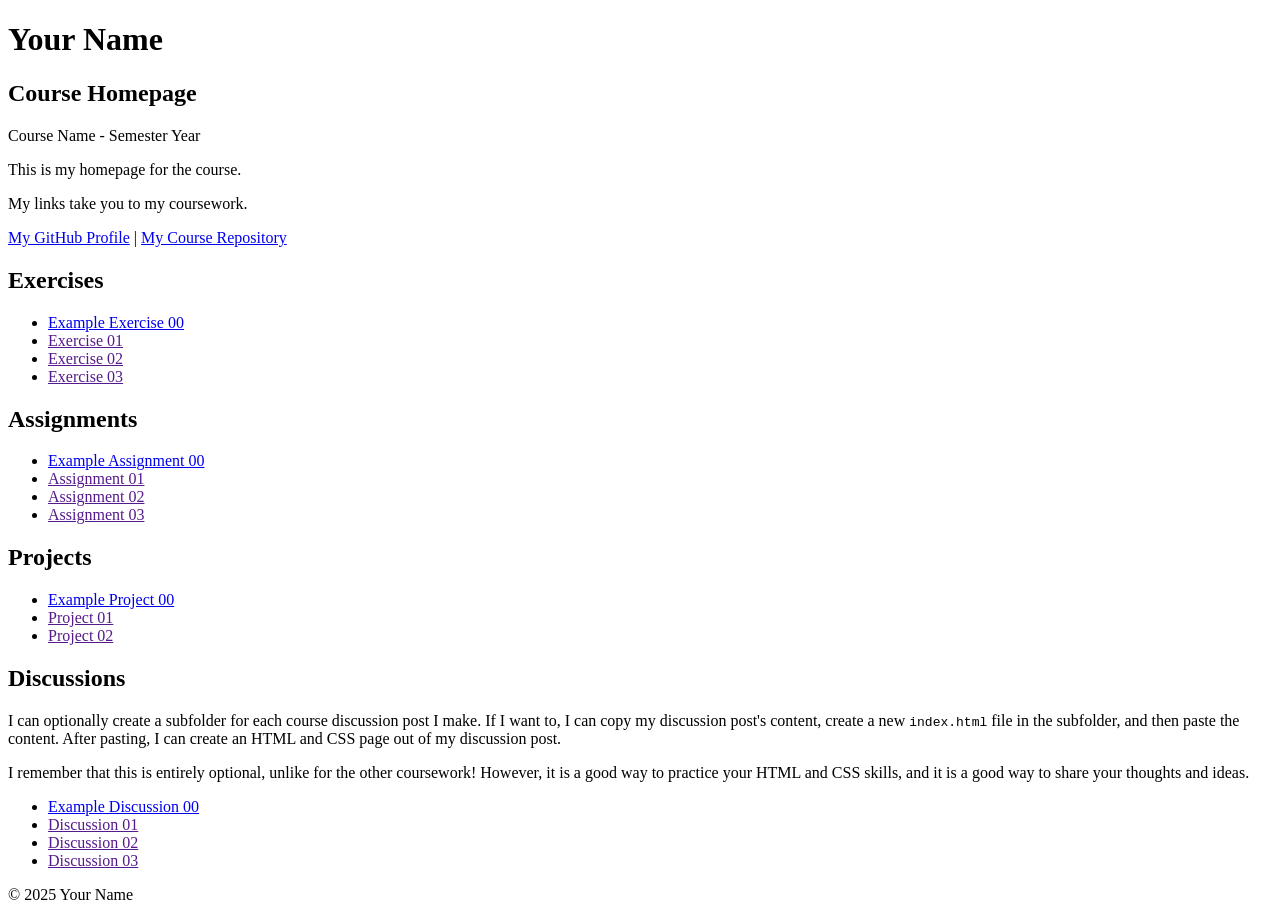
==== index.html @ f6c09639 "Initial commit" ====
<!DOCTYPE html>

<!--

INSTRUCTIONS: HOW TO CHANGE THIS PAGE:

1. Change "Student Name" in the title above to your real name.

2. Change "Your Name" in the big heading below to your real name.

3. Change "your-username" to your real GitHub username in both links.

4. Change "your-repo-name" to the name of this repository.

5. Change "Course Name" to the name of your class.

6. Change "Semester Year" to match when you are taking this class.

7. Add links to your work:
    - Find the words that say "Exercise 01", "Assignment 01", etc.
    - Between the quote marks in href="", put the relative link to your work in the subfolder. You can simply link to the subfolder name. Take a look at the example folders and links to see how to do this.
    - For work not yet started/completed, you can leave the href="" blank until you are ready.
    - Change the words "Exercise 01" to match the name of the exercise. Do the same for assignments and projects. If you add your discussion posts, do the same for them.
    - Do this for each piece of work you finish.

8. You can add more links by copying a whole line like this:
    <li><a href="">New Work Name</a></li>
    Then paste it below the last one in that section.

9. Save your changes and push to GitHub when you are done. Remember you can use GitHub Desktop to help you with this.

Remember: During the course, if you want, you can style your homepage to introduce your own style and aesthetics. To start, keep this page simple and plain. This is just a template to get you started. Embrace the handcrafted approach to web design and development: change things to make them your own.

Remember: You must have a GitHub account, a new GitHub repository for this course, and this file (index.html) in that repository. 

Remember: You must create subfolders for each piece of coursework as the semester progresses.

-->

<html lang="en">
    <head>
        <meta charset="UTF-8" />
        <title>Course Homepage template</title>
        <meta charset="UTF-8" />
        <meta name="viewport" content="width=device-width, initial-scale=1.0" />
        <title>Student Name - Course Homepage</title>
    </head>

    <body>
        <header>
            <h1>Your Name</h1>
            <h2>Course Homepage</h2>
            <p>Course Name - Semester Year</p>
            <p>This is my homepage for the course.</p>
            <p>My links take you to my coursework.</p>
            <nav>
                <a href="https://github.com/your-username">My GitHub Profile</a>
                |
                <a href="https://github.com/your-username/your-repo-name">
                    My Course Repository
                </a>
            </nav>
        </header>

        <main>
            <section>
                <h2>Exercises</h2>
                <ul>
                    <li>
                        <a href="example-exercise-00/">Example Exercise 00</a>
                    </li>
                    <li><a href="">Exercise 01</a></li>
                    <li><a href="">Exercise 02</a></li>
                    <li><a href="">Exercise 03</a></li>
                </ul>
            </section>

            <section>
                <h2>Assignments</h2>
                <ul>
                    <li>
                        <a href="example-assignment-00/">
                            Example Assignment 00
                        </a>
                    </li>
                    <li><a href="">Assignment 01</a></li>
                    <li><a href="">Assignment 02</a></li>
                    <li><a href="">Assignment 03</a></li>
                </ul>
            </section>

            <section>
                <h2>Projects</h2>
                <ul>
                    <li>
                        <a href="example-project-00/">Example Project 00</a>
                    </li>
                    <li><a href="">Project 01</a></li>
                    <li><a href="">Project 02</a></li>
                </ul>
            </section>

            <section>
                <h2>Discussions</h2>
                <p>
                    I can optionally create a subfolder for each course
                    discussion post I make. If I want to, I can copy my
                    discussion post's content, create a new
                    <code>index.html</code>
                    file in the subfolder, and then paste the content. After
                    pasting, I can create an HTML and CSS page out of my
                    discussion post.
                </p>
                <p>
                    I remember that this is entirely optional, unlike for the
                    other coursework! However, it is a good way to practice your
                    HTML and CSS skills, and it is a good way to share your
                    thoughts and ideas.
                </p>
                <ul>
                    <li>
                        <a href="example-discussion-00/">
                            Example Discussion 00
                        </a>
                    </li>
                    <li><a href="">Discussion 01</a></li>
                    <li><a href="">Discussion 02</a></li>
                    <li><a href="">Discussion 03</a></li>
                </ul>
            </section>
        </main>

        <footer>
            <p>&copy; 2025 Your Name</p>
        </footer>
    </body>
</html>
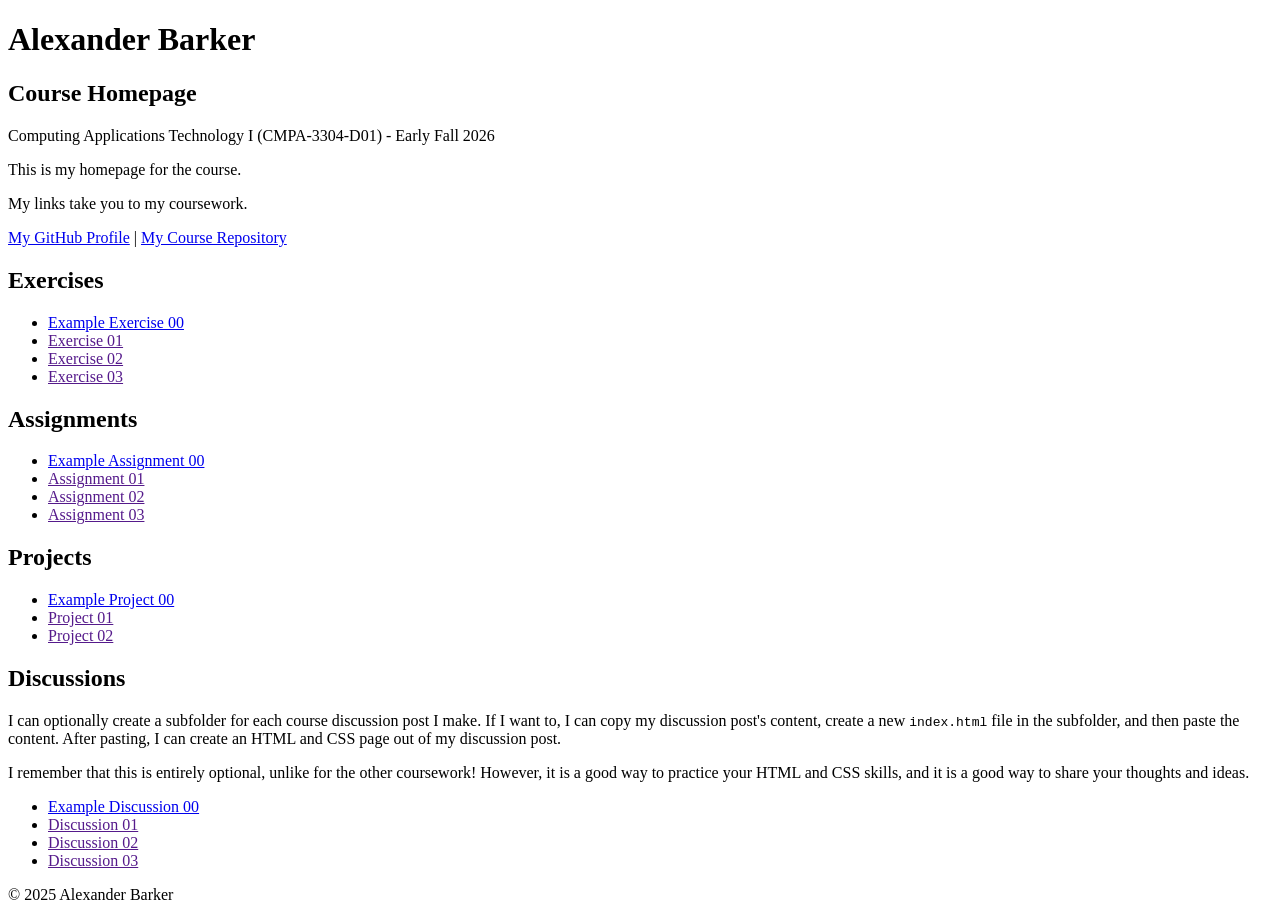
==== commit cd65aa4d: "Update index.html Initial commit: Update my course homepage text." ====
--- a/index.html
+++ b/index.html
@@ -43,20 +43,20 @@
         <title>Course Homepage template</title>
         <meta charset="UTF-8" />
         <meta name="viewport" content="width=device-width, initial-scale=1.0" />
-        <title>Student Name - Course Homepage</title>
+        <title>Alexander Barker - Course Homepage</title>
     </head>
 
     <body>
         <header>
-            <h1>Your Name</h1>
+            <h1>Alexander Barker</h1>
             <h2>Course Homepage</h2>
-            <p>Course Name - Semester Year</p>
+            <p>Computing Applications Technology I (CMPA-3304-D01) - Early Fall 2026</p>
             <p>This is my homepage for the course.</p>
             <p>My links take you to my coursework.</p>
             <nav>
-                <a href="https://github.com/your-username">My GitHub Profile</a>
+                <a href="https://github.com/alexander6056">My GitHub Profile</a>
                 |
-                <a href="https://github.com/your-username/your-repo-name">
+                <a href="https://github.com/alexander6056/3304-Course-Portfolio">
                     My Course Repository
                 </a>
             </nav>
@@ -131,7 +131,7 @@
         </main>
 
         <footer>
-            <p>&copy; 2025 Your Name</p>
+            <p>&copy; 2025 Alexander Barker</p>
         </footer>
     </body>
 </html>
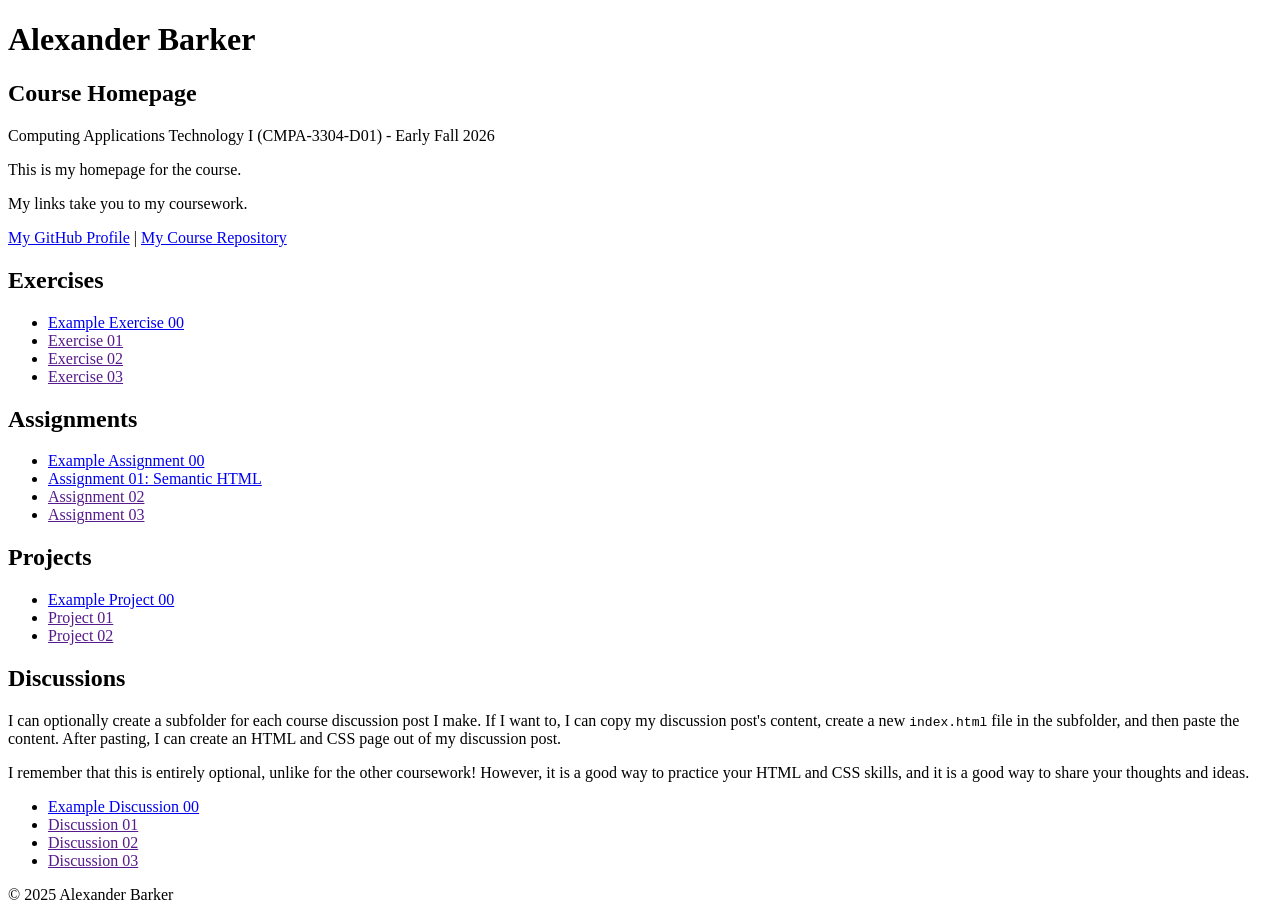
==== commit ad9550c5: "Assignment-01 Completion and push of Assignment 01" ====
--- a/index.html
+++ b/index.html
@@ -83,7 +83,7 @@
                             Example Assignment 00
                         </a>
                     </li>
-                    <li><a href="">Assignment 01</a></li>
+                    <li><a href="assignment-01/">Assignment 01: Semantic HTML</a></li>
                     <li><a href="">Assignment 02</a></li>
                     <li><a href="">Assignment 03</a></li>
                 </ul>
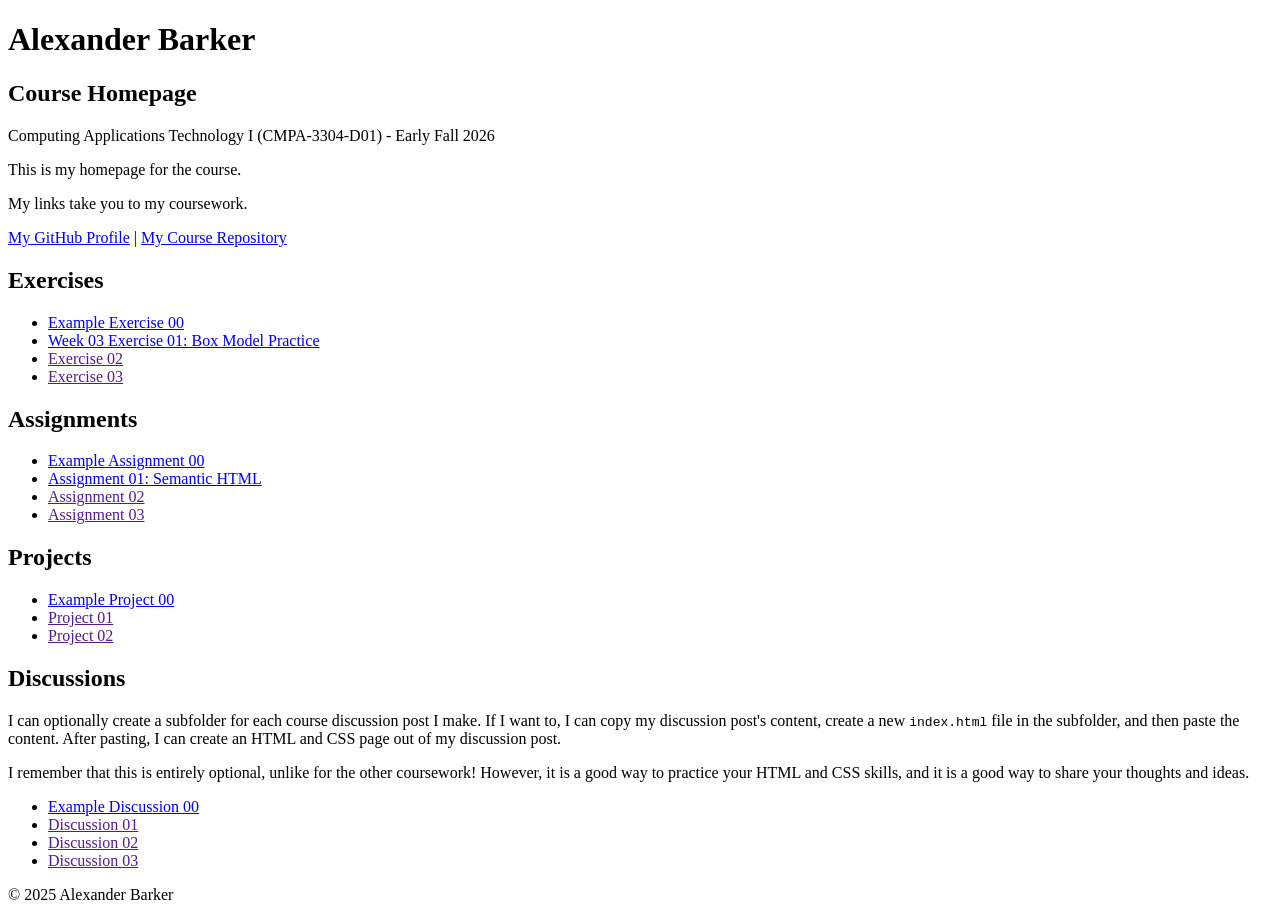
==== commit ee300fe0: "Created and Completed week-3 exercise 01" ====
--- a/index.html
+++ b/index.html
@@ -40,7 +40,7 @@
 <html lang="en">
     <head>
         <meta charset="UTF-8" />
-        <title>Course Homepage template</title>
+        <title>Course Homepage</title>
         <meta charset="UTF-8" />
         <meta name="viewport" content="width=device-width, initial-scale=1.0" />
         <title>Alexander Barker - Course Homepage</title>
@@ -69,7 +69,7 @@
                     <li>
                         <a href="example-exercise-00/">Example Exercise 00</a>
                     </li>
-                    <li><a href="">Exercise 01</a></li>
+                    <li><a href="week-03-exercise-01/">Week 03 Exercise 01: Box Model Practice</a></li>
                     <li><a href="">Exercise 02</a></li>
                     <li><a href="">Exercise 03</a></li>
                 </ul>
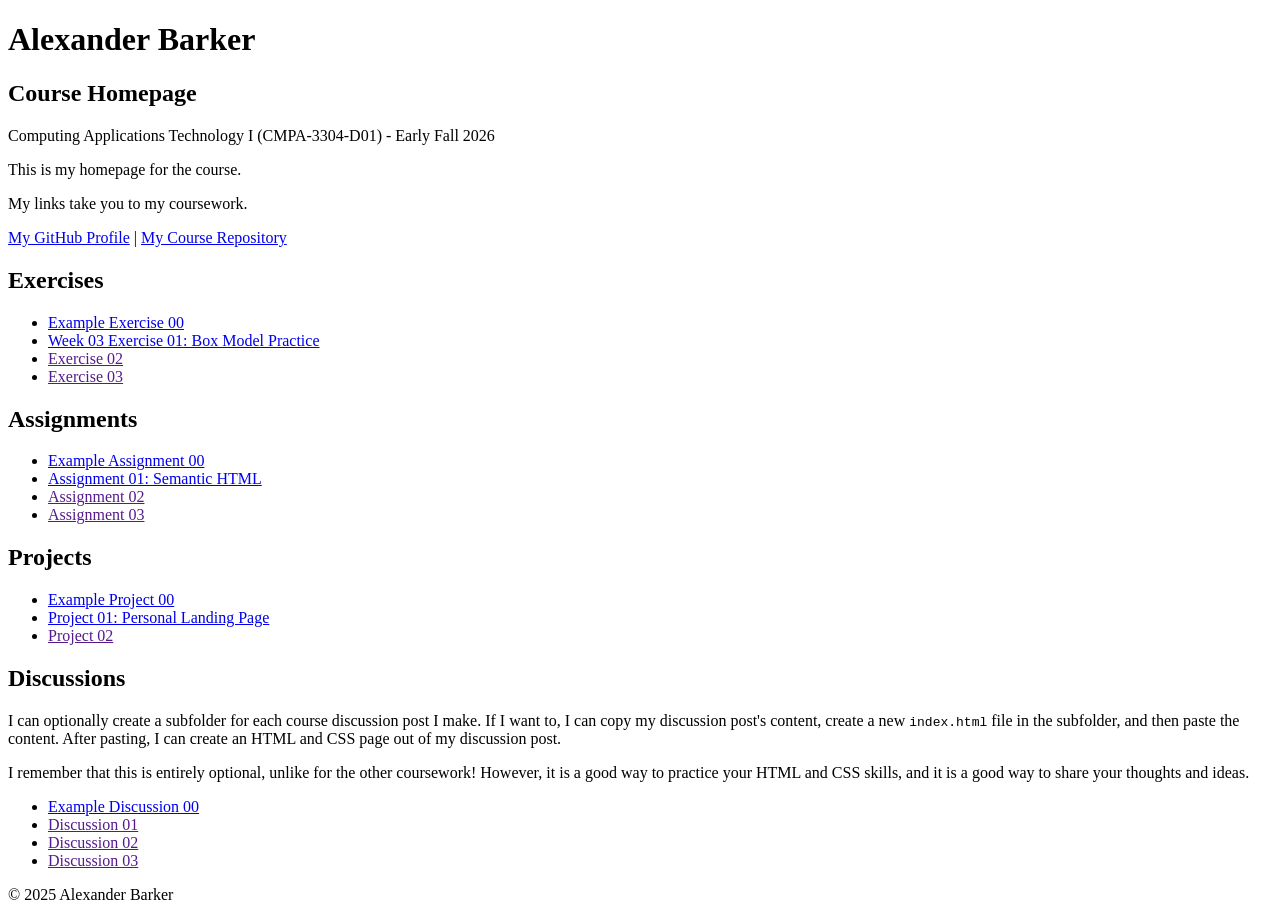
==== commit bc7b7e2d: "Added other image and Changed main index" ====
--- a/index.html
+++ b/index.html
@@ -95,7 +95,7 @@
                     <li>
                         <a href="example-project-00/">Example Project 00</a>
                     </li>
-                    <li><a href="">Project 01</a></li>
+                    <li><a href="project-01/">Project 01: Personal Landing Page</a></li>
                     <li><a href="">Project 02</a></li>
                 </ul>
             </section>
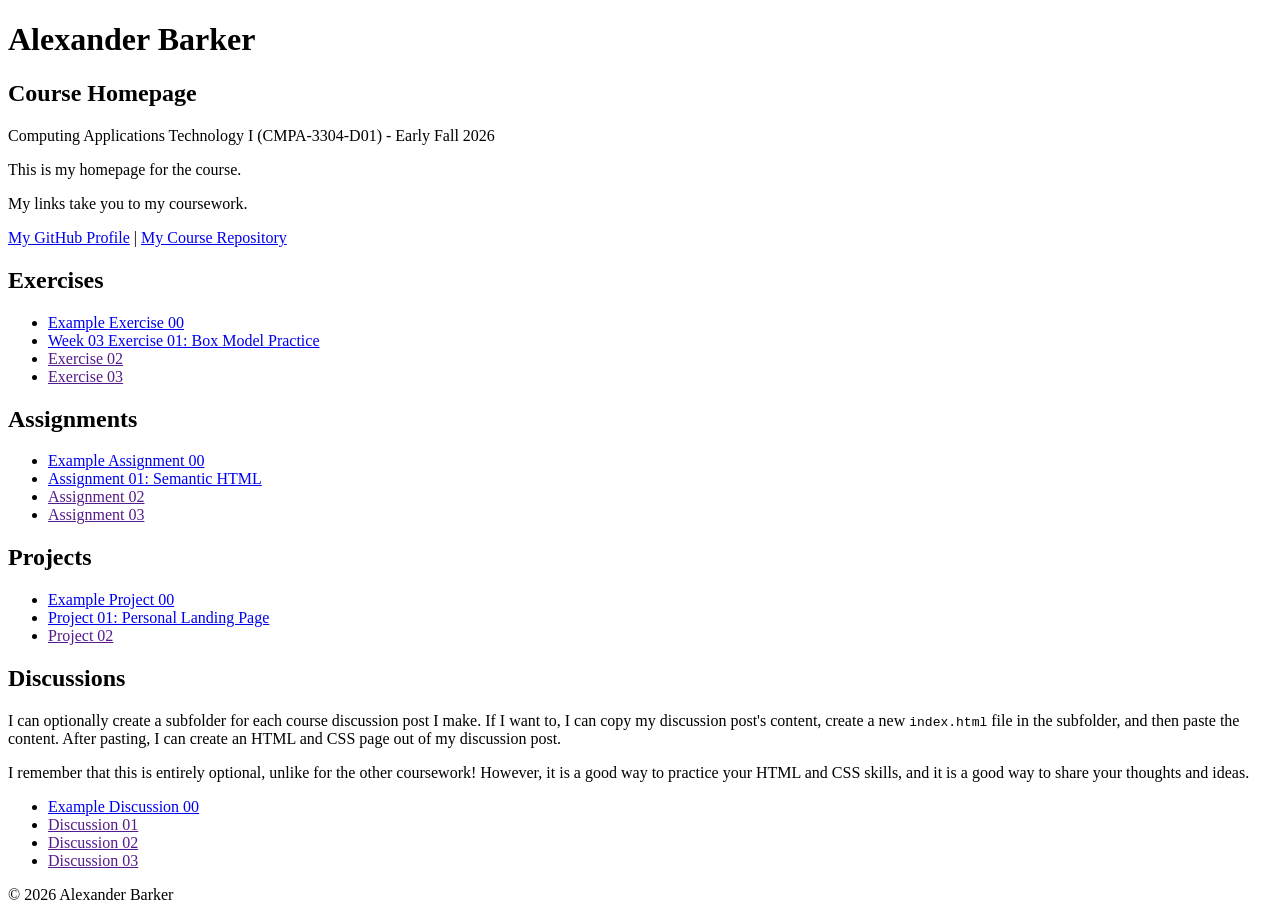
==== commit 984206ae: "Project edit" ====
--- a/index.html
+++ b/index.html
@@ -131,7 +131,7 @@
         </main>
 
         <footer>
-            <p>&copy; 2025 Alexander Barker</p>
+            <p>&copy; 2026 Alexander Barker</p>
         </footer>
     </body>
 </html>
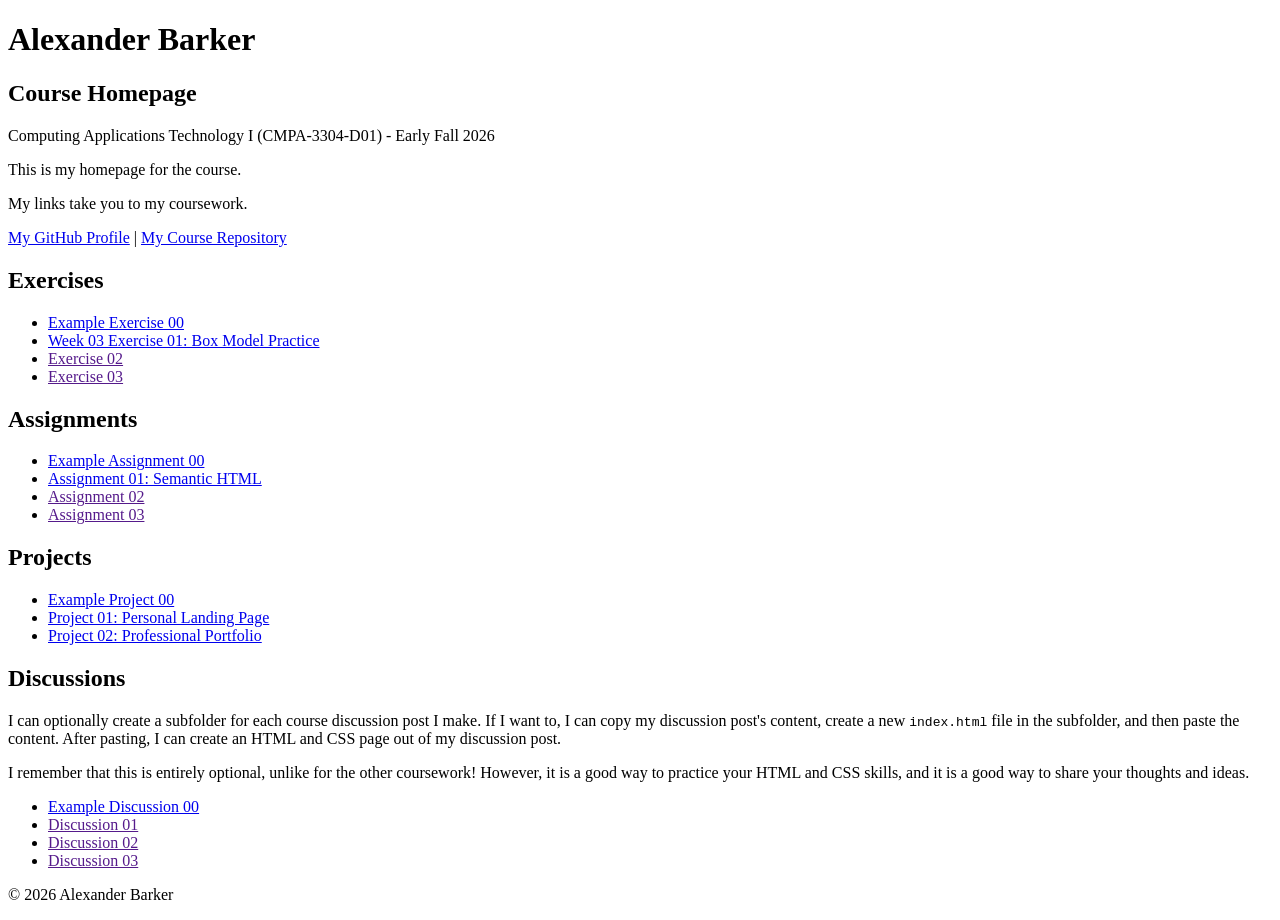
==== commit 58395880: "Test Run of Finished Project 2" ====
--- a/index.html
+++ b/index.html
@@ -96,7 +96,7 @@
                         <a href="example-project-00/">Example Project 00</a>
                     </li>
                     <li><a href="project-01/">Project 01: Personal Landing Page</a></li>
-                    <li><a href="">Project 02</a></li>
+                    <li><a href="project-02/">Project 02: Professional Portfolio</a></li>
                 </ul>
             </section>
 
